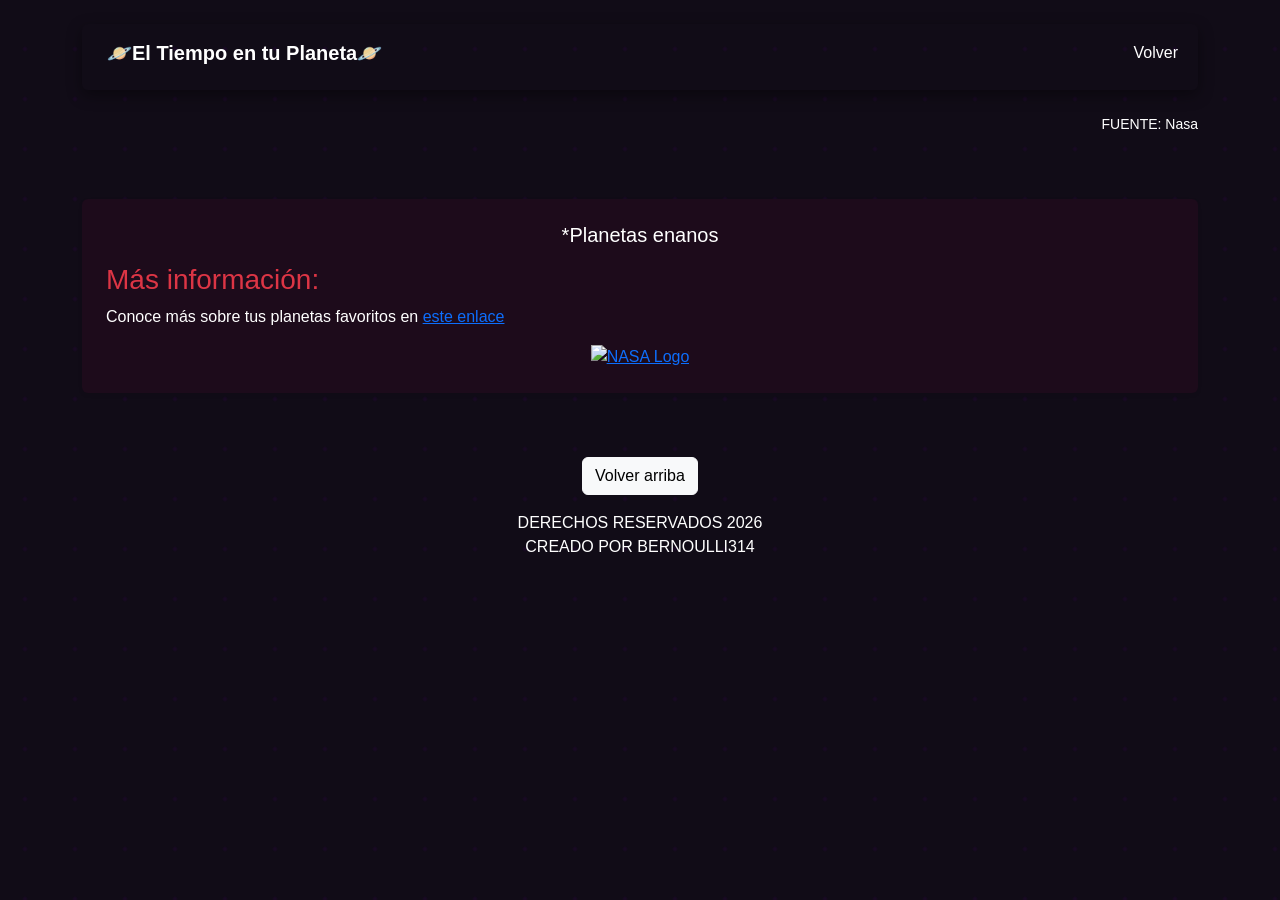
==== detalle.html @ 9850b07a "se agregan info README y se solucionan problemas de diseño" ====
<!DOCTYPE html>
<html lang="es">

<head>
    <meta charset="UTF-8">
    <meta name="viewport" content="width=device-width, initial-scale=1.0">

    <link
        href="https://cdn.jsdelivr.net/npm/bootstrap@5.3.8/dist/css/bootstrap.min.css"
        rel="stylesheet">

    <link rel="stylesheet" href="./assets/css/styles.css">

    <title>🪐El Tiempo en tu Planeta🪐</title>

</head>

<body>

    <div class="container mt-4">

        <!-- HEADER -->
        <header class="mb-4">

            <nav class="navbar navbar-expand-lg rounded">

                <div class="container-fluid">

                    <div class="d-flex flex-wrap justify-content-between align-items-center w-100">

                        <!-- titular -->
                        <a class="navbar-brand fw-bold text-center mb-2 text-white btn" href="index.html">
                            🪐El Tiempo en tu Planeta🪐
                        </a>

                        <!-- menu -->
                        <div class="navbar-nav d-flex flex-row flex-wrap">

                            <a class="mb-2 nav-link text-white btn"
                                href="index.html">
                                Volver      
                            </a>

                        </div>

                    </div>

                </div>

            </nav>

        </header>


        <!-- el main -->
        <main>

            <section>

                <div>

                    <div id="img_planeta"></div>
                    <p class="text-end small">FUENTE: Nasa</p>

                    <div class="card-body">
                        <div id="detalle_planeta"></div>
                    </div>

                </div>

                <!-- aqui van las cards -->
                <div
                    id="contenedor_tiempo_semanal"
                    class="row row-cols-1 row-cols-md-3 row-cols-lg-5 g-4 mt-3">

                </div>

            </section>


            <!-- aside -->
            <aside class="p-4 rounded shadow-sm mt-5">

                <h5 class="text-center">
                    *Planetas enanos
                </h5>

                <h3 class="text-danger mt-3">
                    Más información:
                </h3>

                <p>
                    Conoce más sobre tus planetas favoritos en
                    <a
                        href="https://science.nasa.gov/solar-system/planets/"
                        target="_blank"
                        rel="noopener noreferrer">
                        este enlace
                    </a>
                </p>

                <a
                    href="https://science.nasa.gov/solar-system/planets/"
                    target="_blank"
                    rel="noopener noreferrer"
                    class="d-block text-center">
                    <img
                        class="img-fluid"
                        width="60"
                        alt="NASA Logo"
                        src="https://science.nasa.gov/wp-content/themes/nasa-child/assets/images/nasa-logo.svg">
                </a>
            </aside>
        </main>

        <!-- footer -->
        <footer class="text-white text-center p-3 mt-5 rounded">

            <div class="row">

                <div class="col-sm-12 mb-3">

                    <button
                        class="btn btn-light"
                        onclick="window.scrollTo({
                            top:0,
                            behavior:'smooth'
                        })">
                        Volver arriba
                    </button>

                </div>

            </div>

            <p class="mb-0">
                DERECHOS RESERVADOS 2026
                <br>
                CREADO POR BERNOULLI314
            </p>

        </footer>

    </div>

    <!-- bootstrap script js -->
    <script src="https://cdn.jsdelivr.net/npm/bootstrap@5.3.8/dist/js/bootstrap.bundle.min.js"></script>

    <!-- mi script -->
    <script src="./assets/js/datos.js"></script>
    <script src="./assets/js/detalle.js"></script>

</body>

</html>
---- assets/css/styles.css ----
body{

    background:#110c17;
    font-family:Consolas,sans-serif;
    color:white;

}

/* fondo estrellado xd */

body::before{

    content:"";
    position:fixed;

    width:100%;
    height:100%;

    background-image:
    radial-gradient(
        rgb(60, 0, 93) 1px,
        transparent 3px
    );

    background-size:
    50px 50px;

    opacity:.2;
    z-index:-1;

}

/* cards y su hover */

.card{

    padding:25px;

    background:linear-gradient(
        135deg,
        #110c17,
        #1d0b1b
    );

    color:white;

    text-align:center;

    border:none;
    border-radius:15px;

    box-shadow:
        0 10px 25px rgba(0,35,133,.4);

    transition:
        transform 1.3s,
        box-shadow 1.3s;
}

.card:hover{

    transform:translateY(-20px);

    box-shadow:
        0 15px 30px rgba(0, 110, 255, 0.532);

}

/* datos de las cards */

.card h5{

    font-size: 2.0rem;
    font-weight:bold;
    margin-bottom:15px;

}

.icono-planeta{

    font-size:6rem;
    margin-bottom:5px;

}

.temperatura{

    font-size:2rem;
    font-weight:bold;
    color:#87cefa;
    margin-bottom:10px;

}

.estado{

    opacity:.8;
    margin-bottom:20px;

}

/* aside */

aside{

    background:#1d0b1b;
    color:white;

}

/* navbar */

.navbar{

    box-shadow:
        0 5px 15px
        rgba(0, 0, 0, 0.4);

}


/* botones */

.btn{

    transition: transform .3s;

}

.btn:hover{

    transform:scale(1.05);

}
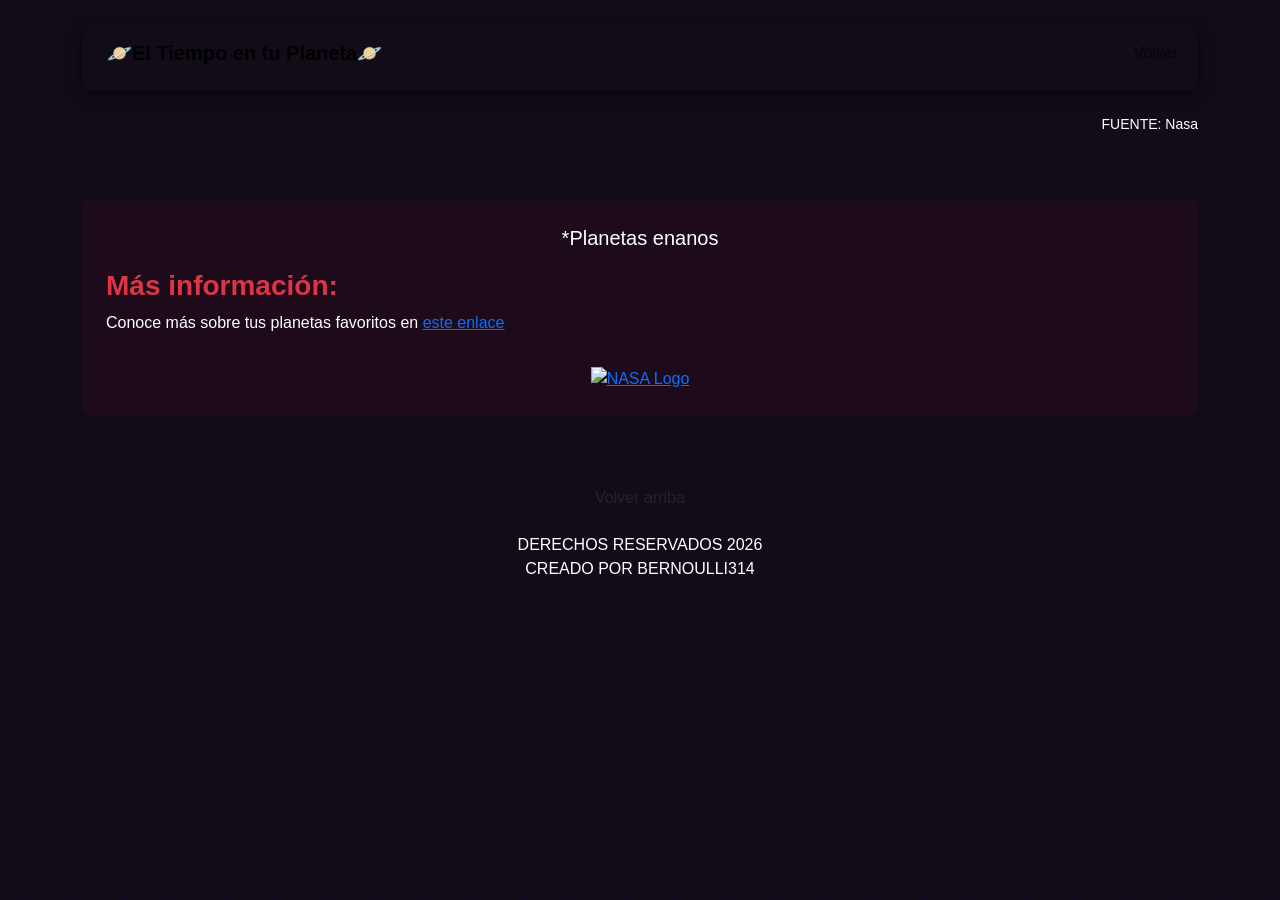
==== commit 5063cbee: "se genera codigo del intermediario entre apiclient.js y detalle.js" ====
--- a/detalle.html
+++ b/detalle.html
@@ -9,7 +9,7 @@
         href="https://cdn.jsdelivr.net/npm/bootstrap@5.3.8/dist/css/bootstrap.min.css"
         rel="stylesheet">
 
-    <link rel="stylesheet" href="./assets/css/styles.css">
+    <link rel="stylesheet" href="./assets/css/main.css">
 
     <title>🪐El Tiempo en tu Planeta🪐</title>
 
@@ -20,23 +20,23 @@
     <div class="container mt-4">
 
         <!-- HEADER -->
-        <header class="mb-4">
+        <header class="mb-4 header">
 
-            <nav class="navbar navbar-expand-lg rounded">
+            <nav class="navbar navbar-expand-lg rounded header__nav">
 
                 <div class="container-fluid">
 
                     <div class="d-flex flex-wrap justify-content-between align-items-center w-100">
 
                         <!-- titular -->
-                        <a class="navbar-brand fw-bold text-center mb-2 text-white btn" href="index.html">
+                        <a class="navbar-brand fw-bold text-center mb-2 btn header__titulo" href="index.html">
                             🪐El Tiempo en tu Planeta🪐
                         </a>
 
                         <!-- menu -->
                         <div class="navbar-nav d-flex flex-row flex-wrap">
 
-                            <a class="mb-2 nav-link text-white btn"
+                            <a class="mb-2 nav-link btn"
                                 href="index.html">
                                 Volver      
                             </a>
@@ -53,14 +53,14 @@
 
 
         <!-- el main -->
-        <main>
+        <main class="weather-content">
 
             <section>
 
                 <div>
 
                     <div id="img_planeta"></div>
-                    <p class="text-end small">FUENTE: Nasa</p>
+                    <p class="text-end small weather-content__texto">FUENTE: Nasa</p>
 
                     <div class="card-body">
                         <div id="detalle_planeta"></div>
@@ -79,17 +79,17 @@
 
 
             <!-- aside -->
-            <aside class="p-4 rounded shadow-sm mt-5">
+            <aside class="p-4 rounded shadow-sm mt-5 aside">
 
-                <h5 class="text-center">
+                <h5 class="text-center aside__texto">
                     *Planetas enanos
                 </h5>
 
-                <h3 class="text-danger mt-3">
+                <h3 class="text-danger mt-3 aside__titulo">
                     Más información:
                 </h3>
 
-                <p>
+                <p class="aside__texto">
                     Conoce más sobre tus planetas favoritos en
                     <a
                         href="https://science.nasa.gov/solar-system/planets/"
@@ -105,7 +105,7 @@
                     rel="noopener noreferrer"
                     class="d-block text-center">
                     <img
-                        class="img-fluid"
+                        class="img-fluid aside__img"
                         width="60"
                         alt="NASA Logo"
                         src="https://science.nasa.gov/wp-content/themes/nasa-child/assets/images/nasa-logo.svg">
@@ -114,14 +114,14 @@
         </main>
 
         <!-- footer -->
-        <footer class="text-white text-center p-3 mt-5 rounded">
+        <footer class="text-center p-3 mt-5 rounded footer">
 
             <div class="row">
 
                 <div class="col-sm-12 mb-3">
 
                     <button
-                        class="btn btn-light"
+                        class="btn btn--footer"
                         onclick="window.scrollTo({
                             top:0,
                             behavior:'smooth'
@@ -147,8 +147,7 @@
     <script src="https://cdn.jsdelivr.net/npm/bootstrap@5.3.8/dist/js/bootstrap.bundle.min.js"></script>
 
     <!-- mi script -->
-    <script src="./assets/js/datos.js"></script>
-    <script src="./assets/js/detalle.js"></script>
+    <script type="module" src="./assets/js/detalle.js"></script>
 
 </body>
 
--- a/assets/css/main.css
+++ b/assets/css/main.css
@@ -0,0 +1,80 @@
+body {
+  background: rgb(17, 12, 23);
+  font-family: Consolas, sans-serif;
+  color: white;
+}
+body::before {
+  content: "";
+  position: fixed;
+  width: 100%;
+  height: 100%;
+  background-image: radial-gradient(rgb(60, 0, 93) 1px, transparent 3px);
+  background-size: 50px 50px;
+  opacity: 0.2;
+  z-index: -1;
+}
+
+.btn {
+  transition: transform 0.3s;
+}
+.btn:hover {
+  transform: scale(1.05);
+}
+
+.place-card {
+  padding: 25px;
+  background: linear-gradient(135deg, rgb(17, 12, 23), rgb(29, 11, 27));
+  color: white;
+  text-align: center;
+  border: none;
+  border-radius: 15px;
+  box-shadow: 0 10px 25px rgba(0, 35, 133, 0.4);
+  transition: transform 1.3s, box-shadow 1.3s;
+}
+.place-card:hover {
+  transform: translateY(-20px);
+  box-shadow: 0 15px 30px rgba(0, 110, 255, 0.53);
+}
+.place-card__name {
+  font-size: 2rem;
+  font-weight: bold;
+  margin-bottom: 15px;
+}
+.place-card__icon {
+  font-size: 6rem;
+  margin-bottom: 5px;
+}
+.place-card__temp {
+  font-size: 2rem;
+  font-weight: bold;
+  color: rgb(135, 206, 250);
+  margin-bottom: 10px;
+}
+.place-card__status {
+  opacity: 0.8;
+  margin-bottom: 20px;
+}
+
+.header__nav {
+  box-shadow: 0 5px 15px rgba(0, 0, 0, 0.4);
+}
+
+.aside {
+  background: rgb(29, 11, 27);
+  color: white;
+}
+.aside__titulo {
+  font-weight: bold;
+}
+.aside__texto {
+  line-height: 1.5;
+}
+.aside__img {
+  margin-top: 1rem;
+}
+
+.footer__texto {
+  font-size: 0.9rem;
+}
+
+/*# sourceMappingURL=main.css.map */
